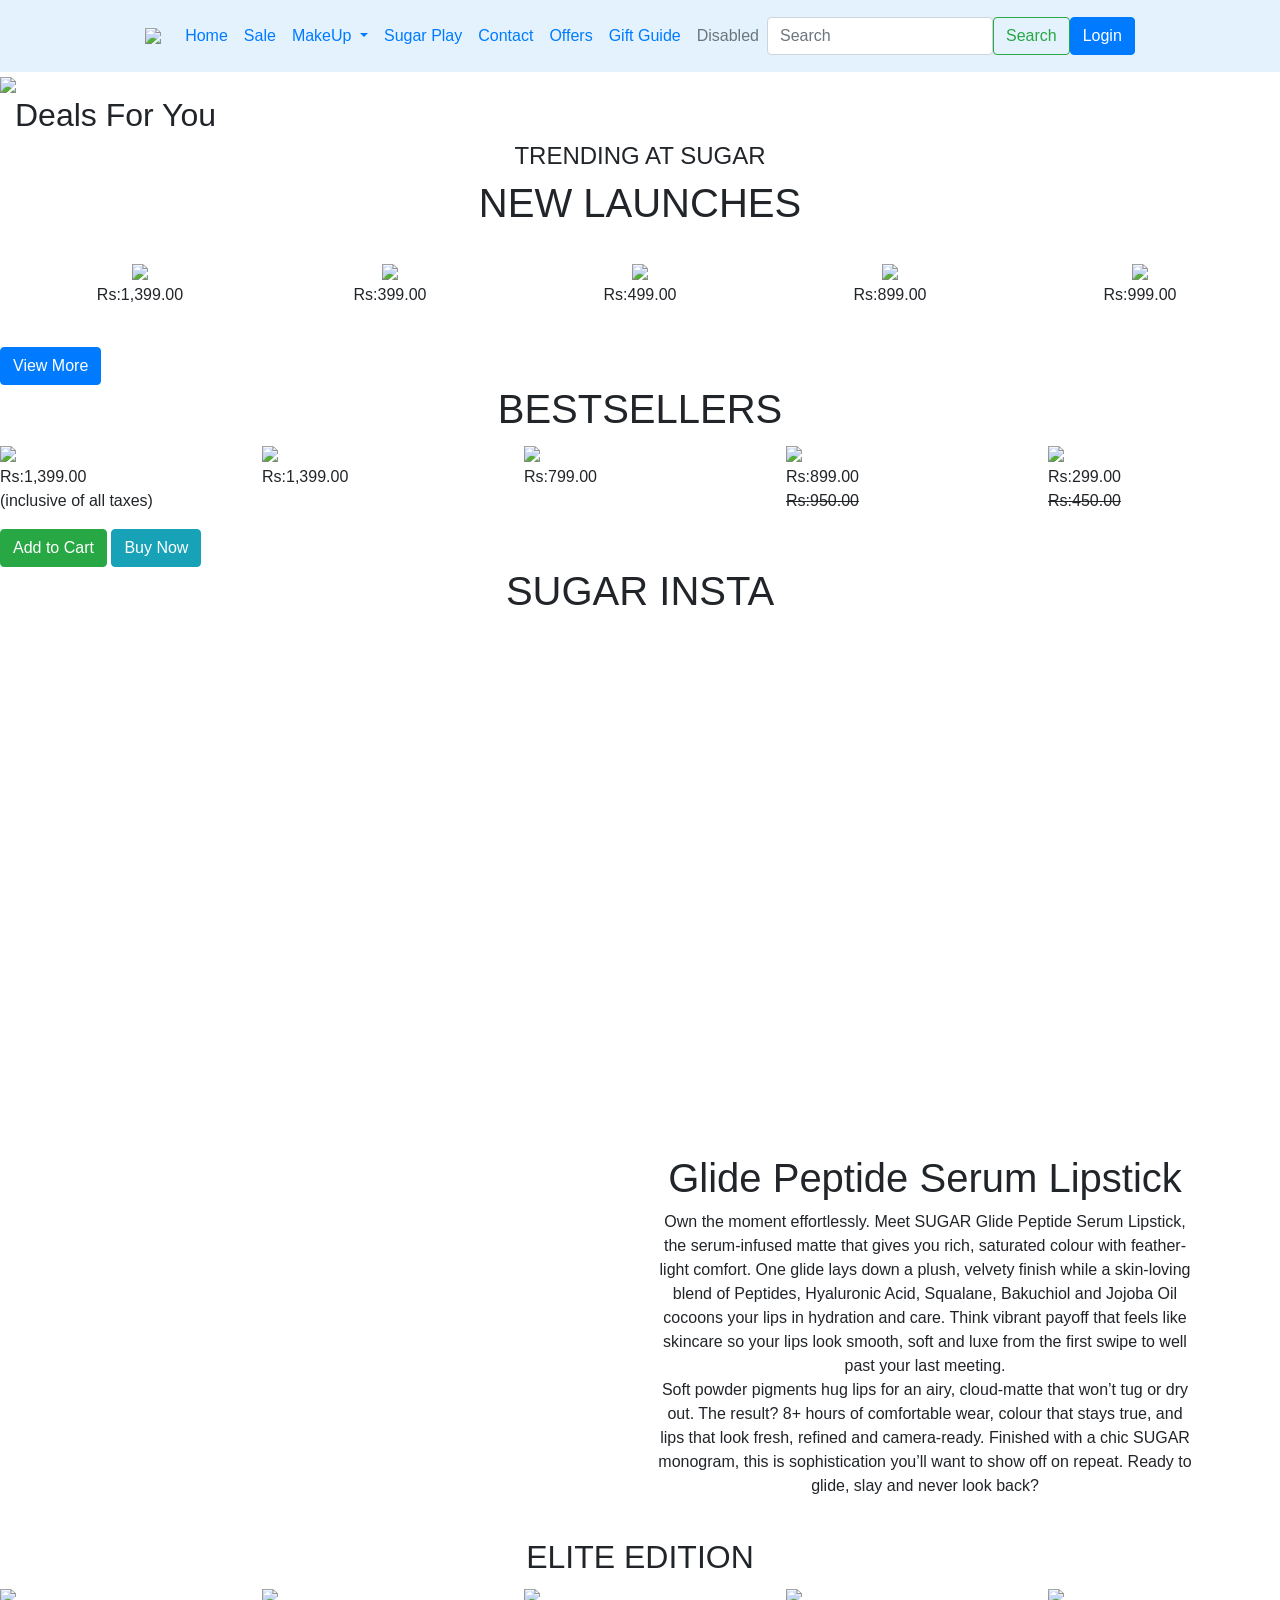
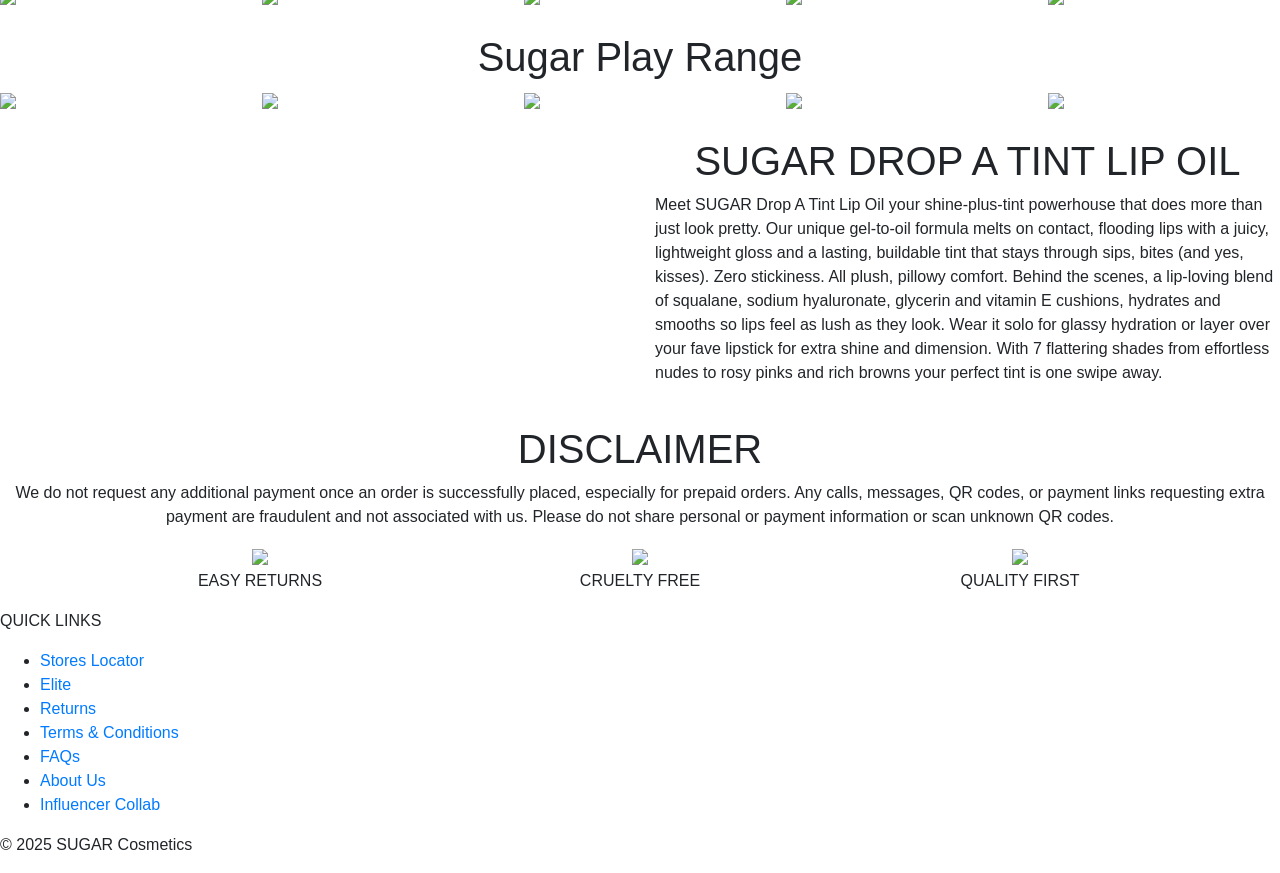
==== index.html @ 4ec4e61a "Create index.html" ====
<!DOCTYPE html>
<html lang = "en">
    <head>
        <meta charset="UTF-8">
        <meta name="viewport" content="width=device-width,intial-scale = 1.0">
        <title>Sugar Cosmatic</title>
        <link rel="stylesheet" href="style.css"/>
        <!------Boostrap links-->
        <link rel="stylesheet" href="https://stackpath.bootstrapcdn.com/bootstrap/4.5.2/css/bootstrap.min.css" integrity="sha384-JcKb8q3iqJ61gNV9KGb8thSsNjpSL0n8PARn9HuZOnIxN0hoP+VmmDGMN5t9UJ0Z"crossorigin="anonymous">
        <script src="https://code.jquery.com/jquery-3.5.1.slim.min.js" integrity="sha384-DfXdz2htPH0lsSSs5nCTpuj/zy4C+OGpamoFVy38MVBnE+IbbVYUew+OrCXaRkfj" crossorigin="anonymous"></script>
        <script src="https://cdn.jsdelivr.net/npm/popper.js@1.16.1/dist/umd/popper.min.js"integrity="sha384-9/reFTGAW83EW2RDu2S0VKaIzap3H66lZH81PoYlFhbGU+6BZp6G7niu735Sk7lN" crossorigin="anonymous"></script>
        <script src="https://stackpath.bootstrapcdn.com/bootstrap/4.5.2/js/bootstrap.min.js" integrity="sha384-B4gt1jrGC7Jh4AgTPSdUtOBvfO8shuf57BaghqFfPlYxofvL8/KUEfYiJOMMV+rV" crossorigin="anonymous"></script>

    </head>

    <body>
      
 <!-----nav---->
 <div id="sectionHome">
    <nav class="navbar  d-flex justify-content-center" style="background-color: #e3f2fd;" data-bs-theme="light">
    <nav class="navbar navbar-expand-lg bg-body-tertiary">
      <div class="container-fluid">
        <a class="navbar-brand" href="#">
        <img class="logo d-flex align-items-start" src ="https://res.cloudinary.com/diaut5dvo/image/upload/v1765813548/attachment_154727337_dw2uxg.png" /></a>
        <button class="navbar-toggler" type="button" data-bs-toggle="collapse" data-bs-target="#navbarScroll" aria-controls="navbarScroll" aria-expanded="false" aria-label="Toggle navigation">
        <span class="navbar-toggler-icon"></span>
        </button>
      <div class="collapse navbar-collapse"  id="navbarScroll" >
        <ul class="navbar-nav me-auto my-2 my-lg-0 navbar-nav-scroll text-center" style="--bs-scroll-height: 100px;">
            <li class="nav-item">
              <a class="nav-link active" aria-current="page" href="#">Home</a>
            </li>
            <li class="nav-item">
              <a class="nav-link" href="#">Sale</a>
            </li>
            <li class="nav-item dropdown">
              <a class="nav-link dropdown-toggle" href="#" role="button" data-bs-toggle="dropdown" aria-expanded="false">
                MakeUp
              </a></li>
        <ul class="dropdown-menu">
            <li><a class="dropdown-item" href="#">Lips</a></li>
            <li><a class="dropdown-item" href="#">Eyes</a></li>
            <li><a class="dropdown-item" href="#">Skin</a></li>
            <li><a class="dropdown-item" href="#">Nails</a></li>
        </ul>
        
            <li class="nav-item">
              <a class="nav-link" href="#">Sugar Play</a>
            </li>
            <li class="nav-item">
              <a class="nav-link" href="#">Contact</a>
            </li>
            <li class="nav-item">
             <a class="nav-link" href="#">Offers</a>
            </li>
            <li class="nav-item">
              <a class="nav-link" href="#">Gift Guide</a>
            </li>
            <li class="nav-item">
              <a class="nav-link disabled" aria-disabled="true">Disabled</a>
            </li>
        
        </ul>
      <form class="d-flex" role="search">
        <input class="form-control me-2" type="search" placeholder="Search" aria-label="Search"/>
        <button class="btn btn-outline-success" type="submit">Search</button>
      </form>
        <a class="btn btn-primary" href="http://127.0.0.1:5500/TASK-9/login.html">Login</a>
      </div>
      </div>
  </nav>
           
  </nav>
</div>
<!-----firstimg------>
<container>
  <div>
    <img class="product " src="https://res.cloudinary.com/diaut5dvo/image/upload/v1765816450/travel-1_had8t6.webp"/>
  </div>
</container>
<!----deals for u-->
<div class="col">
    <h2 class="heading-1">Deals For You</h2>
 <div id="carouselExampleSlidesOnly" class="carousel slide" data-bs-ride="carousel">
  <div class="carousel-inner">
    <div class="carousel-item active">
      <img src="https://res.cloudinary.com/diaut5dvo/image/upload/v1765871209/img-4_bgykub.webp" class="d-block w-100" alt=""autoplay>
    </div>
    <div class="carousel-item">
      <img src="https://res.cloudinary.com/diaut5dvo/image/upload/v1765875792/Tan_ban_tzkg45.webp" class="d-block w-100" alt=""autoplay>
    </div>
    <div class="carousel-item">
      <img src="https://res.cloudinary.com/diaut5dvo/image/upload/v1765881849/Boss_dslkyh.webp" class="d-block w-100" alt=""autoplay>
    </div>
  </div>
 </div>
</div>


<!-----new launches---->
<section>
<div class="col">
   <h4 class="heading text-center">TRENDING AT SUGAR</h4>
   <h1 class="heading text-center">NEW LAUNCHES</h1><br>
<div class="product-container text-center col col-12 sm-12 md-6 lg-3">
  <div class="row">
    <!--1----->
    <div class="col">
      <div class="product-card">
        <img class="product-imgs" src="https://res.cloudinary.com/diaut5dvo/image/upload/v1765871042/img-2_h3jxow.webp">
      </div>
        <p>Rs:1,399.00</p>
      <div class="color-option">
          <div class="color-circle" style="background-color: #e90a02"></div>
          <div class="color-circle" style="background-color: #ef76d5"></div>
          <div class="color-circle" style="background-color: #f7666d"></div>
          <div class="color-circle" style="background-color:#0be60f"></div>
          <div class="color-circle" style="background-color: #3131e0"></div>
          <div class="color-circle" style="background-color: #b0040c"></div>
          <div class="color-circle" style="background-color: #f507f1"></div>
          <div class="color-circle" style="background-color: #f52707"></div>
          <div class="color-circle" style="background-color: #ffd04f"></div>
            
      </div>
      <div class="rating">
            <span class="stars">
              <i class="fas fa-star"></i>
              <i class="fas fa-star"></i>
              <i class="fas fa-star"></i>
              <i class="fas fa-star"></i>
              <i class="fas fa-star-half-alt"></i>
            </span>
       </div>
    </div>
      <!---2--->
    <div class="col">    
      <div class="product-card">
        <img class="product-imgs" src="https://res.cloudinary.com/diaut5dvo/image/upload/v1765983698/SUGAR_acwbec.webp">
      </div>
       <p>Rs:399.00</p>
      <div class="color-option">
        <div class="color-circle" style="background-color: #ce0c43"></div>
        <div class="color-circle" style="background-color: #d33939"></div>
        <div class="color-circle" style="background-color: #f68686"></div>  
        <div class="color-circle" style="background-color: #9528C7"></div>
          <div class="color-circle" style="background-color: #F3C3C6"></div>  
          <div class="color-circle" style="background-color: #C72830"></div>
          <div class="color-circle" style="background-color: #C728AA"></div>
          <div class="color-circle" style="background-color: #581C1A"></div>
          <div class="color-circle" style="background-color: #C72830"></div>
      </div> 
            
      <div class="rating">
            <span class="stars">
              <i class="fas fa-star"></i>
              <i class="fas fa-star"></i>
              <i class="fas fa-star"></i>
              <i class="fas fa-star"></i>
              <i class="fas fa-star-half-alt"></i>
            </span>
          
          </div>
      </div>
  
     <!---3-->
    <div class="col">
      <div class="product-card">
        <img class="product-imgs" src="https://res.cloudinary.com/diaut5dvo/image/upload/v1765983743/Glide_vupagg.webp">
      </div>
        <p>Rs:499.00</p>
      <div class="color-option">
        <div class="color-circle" style="background-color: #DC5057"></div>
        <div class="color-circle" style="background-color: #fd061f"></div>
        <div class="color-circle" style="background-color: #820000"></div>
        <div class="color-circle" style="background-color: #ef76d5"></div>
          <div class="color-circle" style="background-color: #D4CD00"></div>
          <div class="color-circle" style="background-color: #D4CD08"></div>
          <div class="color-circle" style="background-color: #C7060B"></div>
          <div class="color-circle" style="background-color: #121010"></div>
          <div class="color-circle" style="background-color: #7028C7"></div>
      </div> 
            
           
      <div class="rating">
            <span class="stars">
              <i class="fas fa-star"></i>
              <i class="fas fa-star"></i>
              <i class="fas fa-star"></i>
              <i class="fas fa-star"></i>
              <i class="fas fa-star-half-alt"></i>
            </span>
            
      </div>
      
    </div>
      <!---4--->
    <div class="col">
      <div class="product-card">
        <img class="product-imgs" src="https://res.cloudinary.com/diaut5dvo/image/upload/v1765983789/Glide-2_ax3qiy.webp">
      </div>
         <p>Rs:899.00</p>
      <div class="color-option">
        <div class="color-circle" style="background-color: #eac69d"></div>
        <div class="color-circle" style="background-color: #f2a474"></div>
        <div class="color-circle" style="background-color: #fbd0b5"></div>
        <div class="color-circle" style="background-color: #F7BAB0"></div>
          <div class="color-circle" style="background-color: #F5D8D3"></div>
        
          
            
      </div>
      <div class="rating">
            <span class="stars">
              <i class="fas fa-star"></i>
              <i class="fas fa-star"></i>
              <i class="fas fa-star"></i>
              <i class="fas fa-star"></i>
              <i class="fas fa-star-half-alt"></i>
            </span>
            
      </div>
    </div>
        
      <!----5----->
    <div class="col">
      <div class="product-card">
        <img class="product-imgs" src="https://res.cloudinary.com/diaut5dvo/image/upload/v1774612984/SUGAR-POP-Body-Wash-2_wylshu.webp">
      </div>
        <p>Rs:999.00</p>
      <div class="color-option">
         <div class="color-circle" style="background-color: #f78606"></div>
          <div class="color-circle" style="background-color: #04e5f9"></div>
          <div class="color-circle" style="background-color: #dbf402"></div> 
          <div class="color-circle" style="background-color: #12C702"></div>
          <div class="color-circle" style="background-color: #f7666d"></div>  
          <div class="color-circle" style="background-color: #DE0C00"></div>
          <div class="color-circle" style="background-color: #0700DE"></div>   
          <div class="color-circle" style="background-color: #0700DE"></div>
          <div class="color-circle" style="background-color: #D4CD00"></div>    
      </div>
      <div class="rating">
            <span class="stars">
              <i class="fas fa-star"></i>
              <i class="fas fa-star"></i>
              <i class="fas fa-star"></i>
              <i class="fas fa-star"></i>
              <i class="fas fa-star-half-alt"></i>
            </span>
            
      </div>
    </div>
 </div>
</div><br>

</section>
<button class="btn btn-primary">View More</button>

<!----bestsellers------>
<section>
<h1 class="heading text-center">BESTSELLERS</h1>
<div>
  <div class="row">
    <div class="col">
        <img class="product-img" src="https://res.cloudinary.com/diaut5dvo/image/upload/v1765981958/face-2_tugbgq.webp">
        <p>Rs:1,399.00<br>
        (inclusive of all taxes) 
        </p>
    </div>

    <div class="col">
        <img class="product-img" src="https://res.cloudinary.com/diaut5dvo/image/upload/v1765876317/nail_abfw0c.webp">
        <p>Rs:1,399.00</p>
    </div>
    <div class="col">
        <img class="product-img" src="https://res.cloudinary.com/diaut5dvo/image/upload/v1765983072/Contour_tdyqzj.webp">
        <p>Rs:799.00</p>
    </div>
    <div class="col">
        <img class="product-img" src="https://res.cloudinary.com/diaut5dvo/image/upload/v1765983095/Matte_xtffrx.webp">
        <p>Rs:899.00 <br>
            <del>Rs:950.00</del></p>
    </div>
    <div class="col">
        <img class="product-img" src="https://res.cloudinary.com/diaut5dvo/image/upload/v1765986670/Lim_xj5vtu.webp">
        <p>Rs:299.00 <br>
            <del>Rs:450.00</del></p>
    </div><br>
  </div>
  <button class="btn btn-success">Add to Cart</button>
  <button class ="btn btn-info">Buy Now</button>
</section>

  <!---sugar insta----->
<section>
  <h1 class="heading text-center">SUGAR INSTA</h1><br>
  <div>
  <div class="row">
    <div class="col">
      <video class="insta" src="https://res.cloudinary.com/diaut5dvo/video/upload/v1765898892/7_rf0rv7.mp4" width="100%" height="500" autoplay loop muted></video>
    </div>
    <div class="col">
      <video class="insta" src="https://res.cloudinary.com/diaut5dvo/video/upload/v1765898933/8_gnigcv.mp4" width="100%" height="500" autoplay loop muted></video>
    </div>
    <div class="col">
      <video class="insta" src="https://res.cloudinary.com/diaut5dvo/video/upload/v1765898916/6_xyoi52.mp4" width="100%" height="500" autoplay loop muted></video>
    </div>
    <div class="col">
      <video class="insta" src="https://res.cloudinary.com/diaut5dvo/video/upload/v1765898903/4_cm6q9n.mp4" width="100%" height="500" autoplay loop muted></video>
    </div>
    <div class="col">
      <video class="insta" src="https://res.cloudinary.com/diaut5dvo/video/upload/v1765898943/5_ytbm1a.mp4" width="100%" height="500" autoplay loop muted></video>
    </div>
  </div>
</div>
</section>


<!----video--->
<section class="video">
  <div class="container text-center">
    <div class="row">
      <div class="col">
        <video src="https://res.cloudinary.com/diaut5dvo/video/upload/v1766066448/video-1_ps2vqb.mp4" width="auto" height="auto"autoplay loop muted></video>
      </div>
    <div class="col">
        <h1 class="headingtext-center">Glide Peptide Serum Lipstick</h1>
        <p class="video-content">Own the moment effortlessly. Meet SUGAR Glide Peptide Serum Lipstick, the serum-infused matte that gives you rich, saturated colour with feather-light comfort. One glide lays down a plush, velvety finish while a skin-loving blend of Peptides, Hyaluronic Acid, Squalane, Bakuchiol and Jojoba Oil cocoons your lips in hydration and care. Think vibrant payoff that feels like skincare so your lips look smooth, soft and luxe from the first swipe to well past your last meeting.<br>

        Soft powder pigments hug lips for an airy, cloud-matte that won’t tug or dry out. The result? 8+ hours of comfortable wear, colour that stays true, and lips that look fresh, refined and camera-ready. Finished with a chic SUGAR monogram, this is sophistication you’ll want to show off on repeat. Ready to glide, slay and never look back?</p>
    </div>
  </div>
</section><br>


<!-----elite edition--->
<section>
<h2 class="heading text-center">ELITE EDITION</h2>
<div>
  <div class="row">
    <div class="col">
      <img class="product-img" src="https://res.cloudinary.com/diaut5dvo/image/upload/v1766068256/Vineetas_akiz0p.webp">
    </div>
    <div class="col">
      <img class="product-img" src="https://res.cloudinary.com/diaut5dvo/image/upload/v1766068383/Bridal-2_unobnj.webp">
    </div>
    <div class="col">
      <img class="product-img" src="https://res.cloudinary.com/diaut5dvo/image/upload/v1766068399/Shehnaazs_ekgm1y.webp">
    </div>
    <div class="col">
      <img class="product-img" src="https://res.cloudinary.com/diaut5dvo/image/upload/v1765881849/Boss_dslkyh.webp">
    </div>
    <div class="col">
      <img class="product-img" src="https://res.cloudinary.com/diaut5dvo/image/upload/v1766068420/Wedding-1_eulibm.webp">
    </div>
    </div>
  </div>
</section><br>


<!----sugar play range---->
<section>
<h1 class="heading text-center">Sugar Play Range</h1>
<div>
  <div class="row">
    <div class="col">
        <img class="product-img" src="https://res.cloudinary.com/diaut5dvo/image/upload/v1765981958/face-2_tugbgq.webp">
    </div>

    <div class="col">
        <img class="product-img" src="https://res.cloudinary.com/diaut5dvo/image/upload/v1765876317/nail_abfw0c.webp">
    </div>
    <div class="col">
        <img class="product-img" src="https://res.cloudinary.com/diaut5dvo/image/upload/v1765983072/Contour_tdyqzj.webp">
    </div>
    <div class="col">
        <img class="product-img" src="https://res.cloudinary.com/diaut5dvo/image/upload/v1765983095/Matte_xtffrx.webp">
    </div>
    <div class="col">
        <img class="product-img" src="https://res.cloudinary.com/diaut5dvo/image/upload/v1765986670/Lim_xj5vtu.webp">
    </div>
  </div>
</section><br>


  <!-----video-->
<section class="video1">
  <div>
  <div class="row">
    <div class="col">
      <video src="https://res.cloudinary.com/diaut5dvo/video/upload/v1766254612/acc_kscjtj.mp4" width="auto" height="auto"autoplay loop muted></video>
    </div>
    <div class="col">
        <h1 class="heading text-center">SUGAR DROP A TINT LIP OIL</h1>
        <p class="video-content">Meet SUGAR Drop A Tint Lip Oil your shine-plus-tint powerhouse that does more than just look pretty.
          Our unique gel-to-oil formula melts on contact, flooding lips with a juicy, lightweight gloss and a lasting, buildable tint that stays through sips, bites (and yes, kisses). 
          Zero stickiness. All plush, pillowy comfort.
          Behind the scenes, a lip-loving blend of squalane, sodium hyaluronate, glycerin and vitamin E cushions, hydrates and smooths so lips feel as lush as they look. 
          Wear it solo for glassy hydration or layer over your fave lipstick for extra shine and dimension. 
          With 7 flattering shades from effortless nudes to rosy pinks and rich browns your perfect tint is one swipe away.</p>
    </div>
  </div>
  </div>
</section><br>

<!--disclamier---->
<div class="col text-center">
  <h1>DISCLAIMER</h1>
  <p>We do not request any additional payment once an order is successfully placed, especially for prepaid orders.
   Any calls, messages, QR codes, or payment links requesting extra payment are fraudulent and not associated with us. 
     Please do not share personal or payment information or scan unknown QR codes.</p>

</div>
<!----blog-->
<div class="container text-center">
  <div class="row">
    <div class="col">
        <img class="blog" src="https://res.cloudinary.com/diaut5dvo/image/upload/v1766224228/Easy-Retur_cxdrbt.webp">
        <p>EASY RETURNS</p>
    </div><br>
    <div class="col">
        <img class="blog" src="https://res.cloudinary.com/diaut5dvo/image/upload/v1766224249/QualityFirst_cutnxu.avif">
        <P>CRUELTY FREE</P>
    </div><br>
    <div class="col">
        <img class="blog" src="https://res.cloudinary.com/diaut5dvo/image/upload/v1766224249/QualityFirst_cutnxu.avif">
        <P>QUALITY FIRST</P>
      </div>
    
  </div>
</div>

<!---footer-->
   <section class="footer">
        <footer>
            <div class="footer-color">
           
                <div class="footer-content">
                    <p class="footer-textt">QUICK LINKS</p>
                    <ul>
                        <li><a href="">Stores Locator</a></li>
                        <li><a href="">Elite</a></li>
                        <li><a href="">Returns</a></li>
                        <li><a href="">Terms & Conditions</a></li>
                        <li><a href="">FAQs</a></li>
                        <li><a href="">About Us</a></li>
                        <li><a href="">Influencer Collab</a></li>
                    </ul>
                <div class="footer-social">
                    <a href="#"><i class="fa-brands fa-facebook-f"></i></a>
                    <a href="#"><i class="fa-brands fa-instagram"></i></a>
                    <a href="#"><i class="fa-brands fa-twitter"></i></a>
                    <a href="#"><i class="fa-brands fa-pinterest"></i></a>
                    <a href="#"><i class="fa-brands fa-youtube"></i></a>
                 </div>
              <div class="footer-text">
                <p>© 2025 SUGAR Cosmetics</p>
              </div>
            </div>
            </div>
    
        </footer>
    </section>
        

   
        


       <script type="text/javascript" src="https://d2clawv67efefq.cloudfront.net/ccbp-static-website/js/ccbp-ui-kit.js"></script>
    </body>

</html>
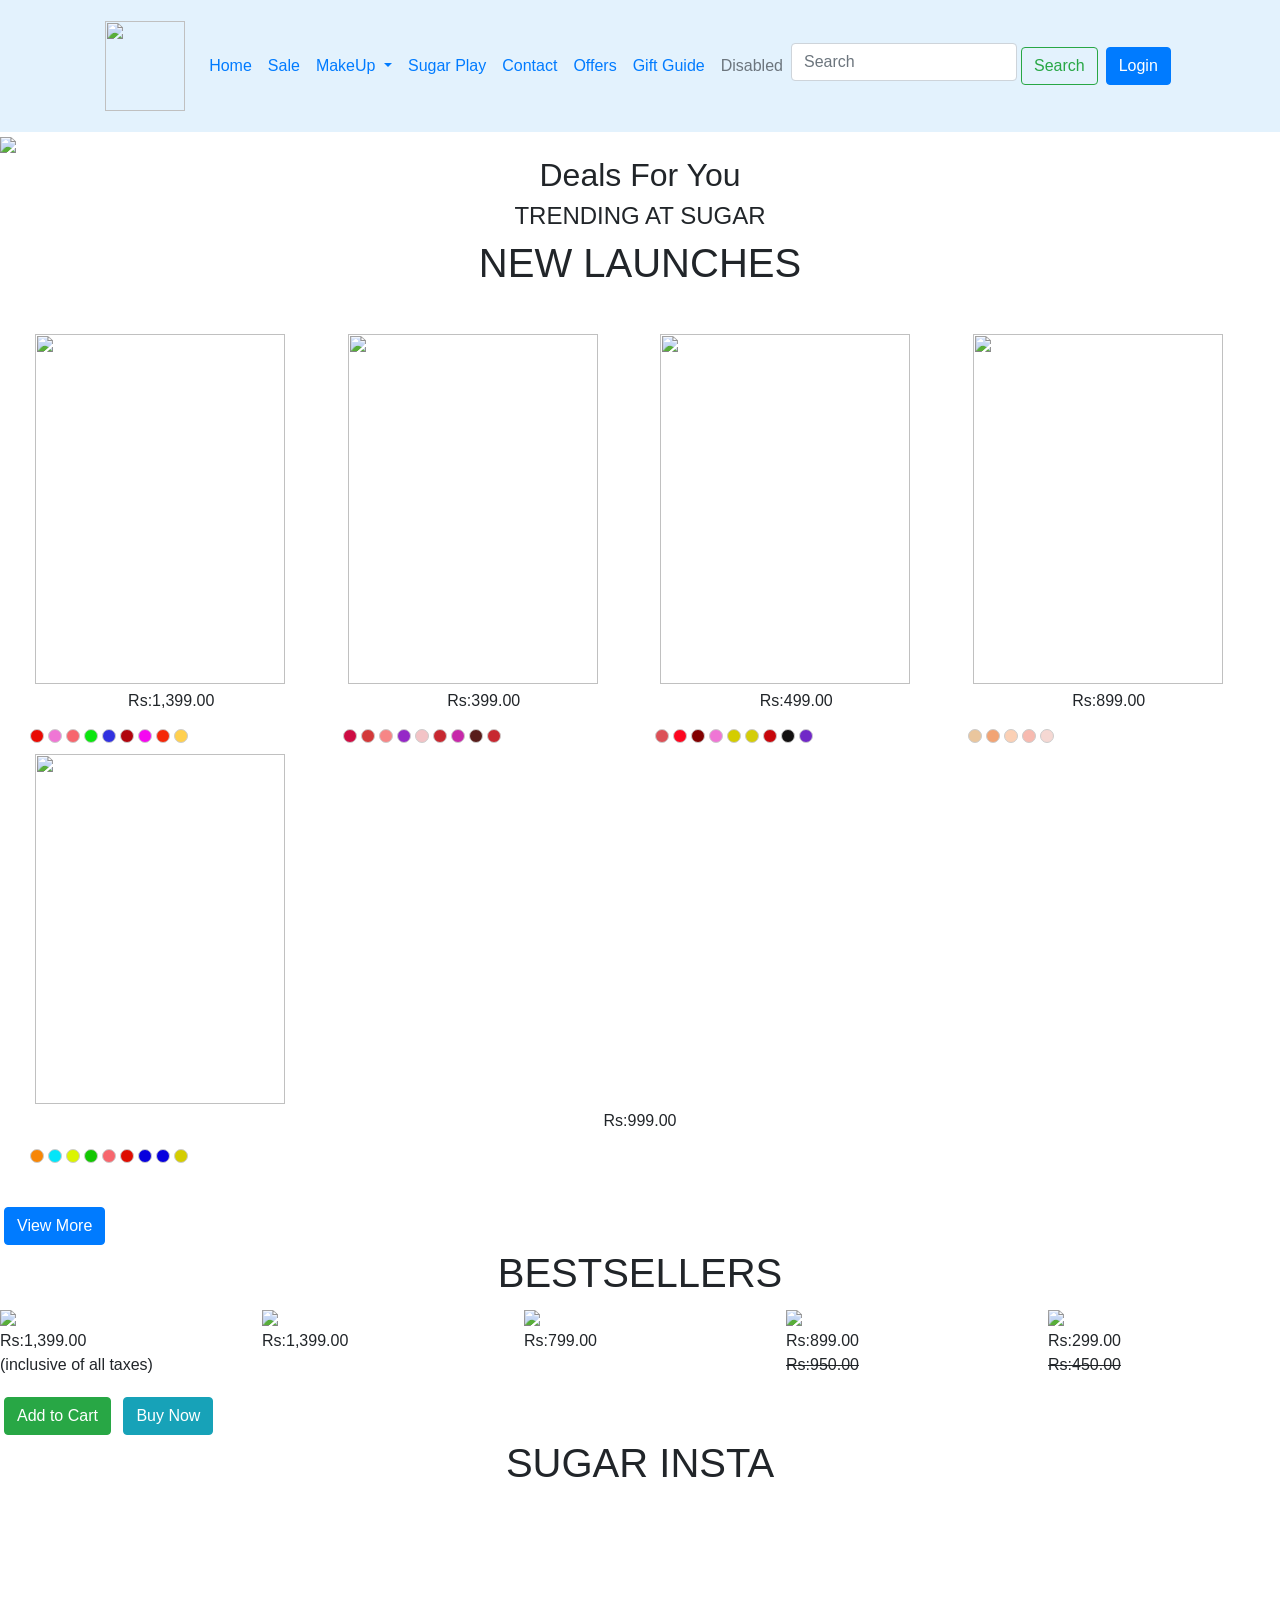
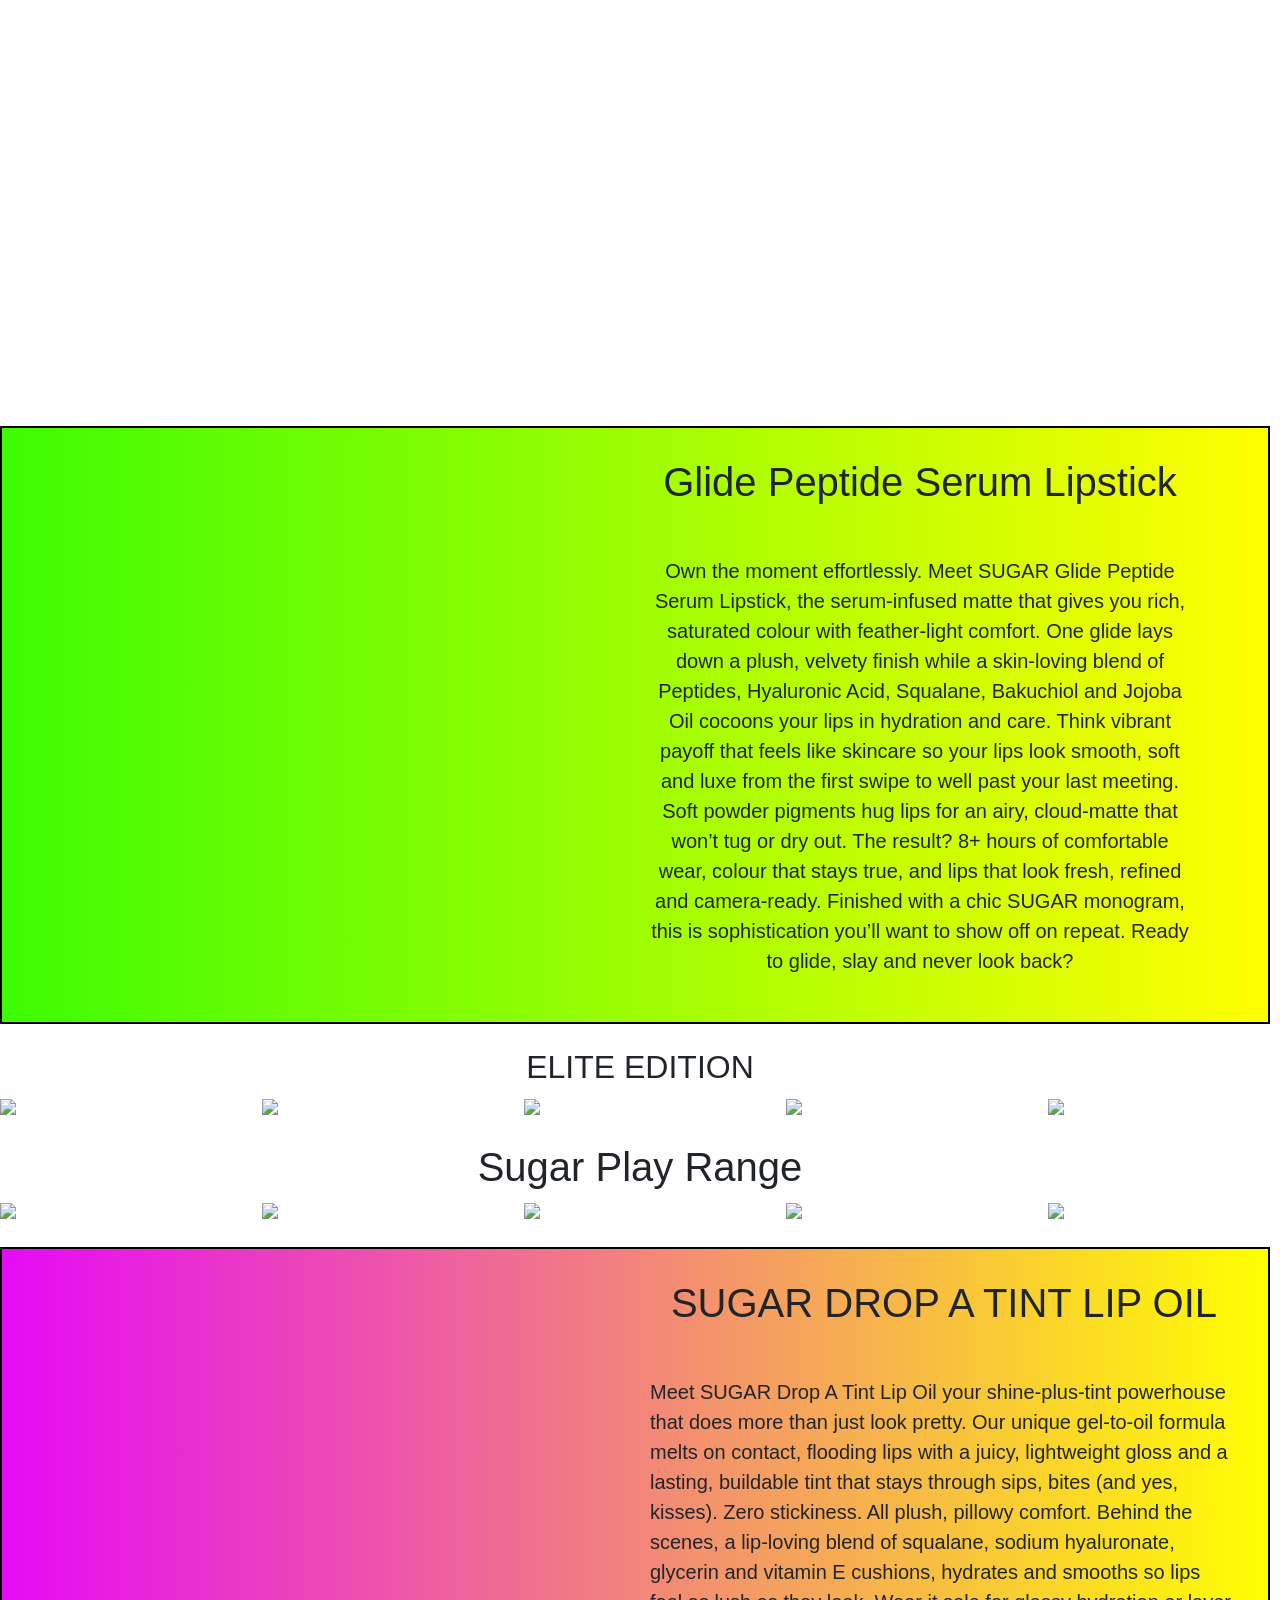
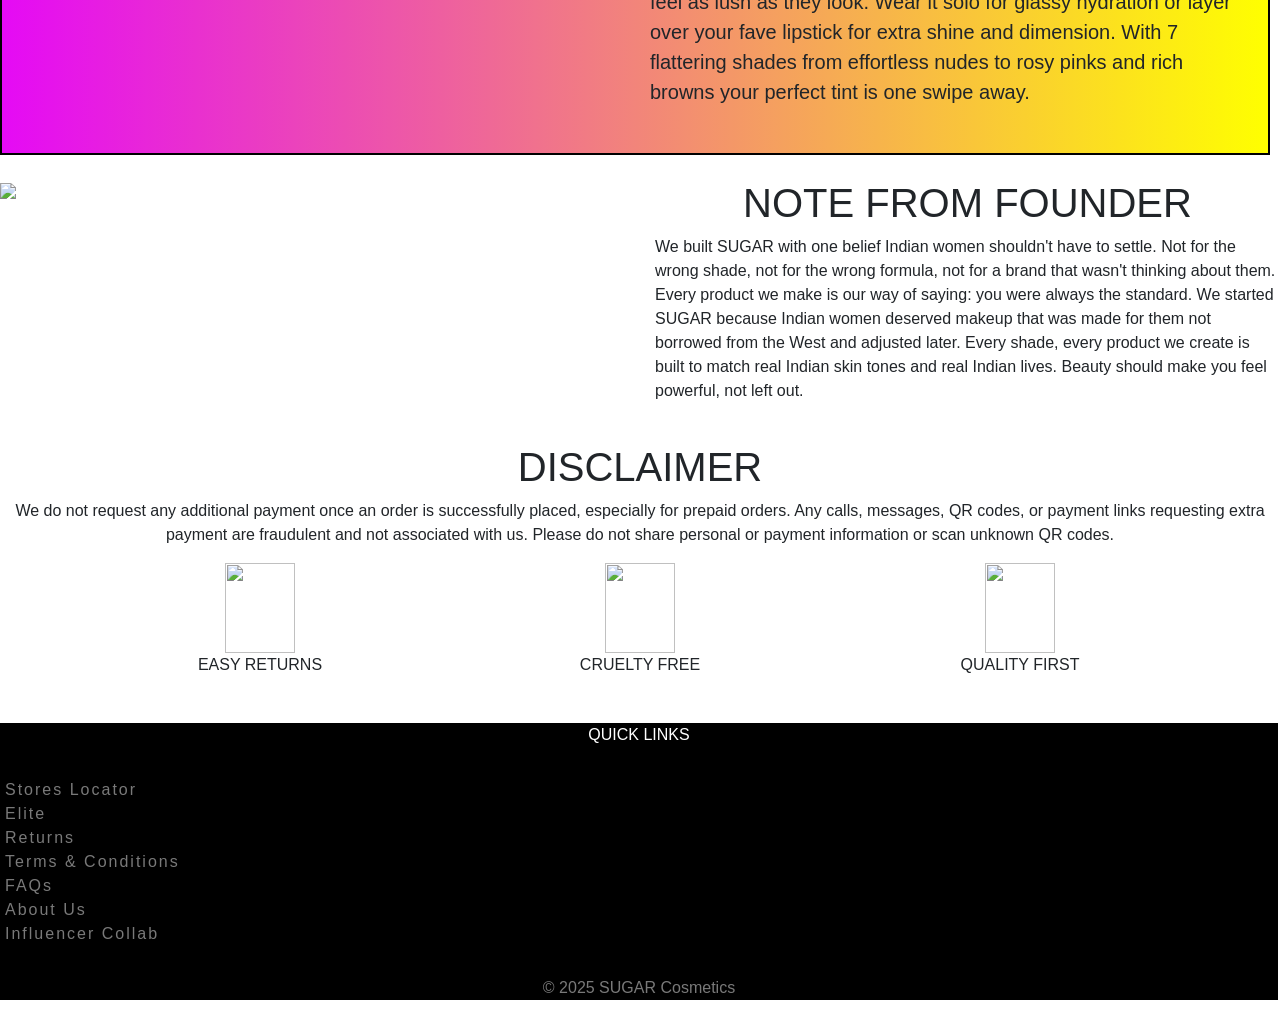
==== commit cacd63fa: "Update index.html" ====
--- a/index.html
+++ b/index.html
@@ -3,7 +3,6 @@
     <head>
         <meta charset="UTF-8">
         <meta name="viewport" content="width=device-width,intial-scale = 1.0">
-        <title>Sugar Cosmatic</title>
         <link rel="stylesheet" href="style.css"/>
         <!------Boostrap links-->
         <link rel="stylesheet" href="https://stackpath.bootstrapcdn.com/bootstrap/4.5.2/css/bootstrap.min.css" integrity="sha384-JcKb8q3iqJ61gNV9KGb8thSsNjpSL0n8PARn9HuZOnIxN0hoP+VmmDGMN5t9UJ0Z"crossorigin="anonymous">
@@ -21,7 +20,7 @@
     <nav class="navbar navbar-expand-lg bg-body-tertiary">
       <div class="container-fluid">
         <a class="navbar-brand" href="#">
-        <img class="logo d-flex align-items-start" src ="https://res.cloudinary.com/diaut5dvo/image/upload/v1765813548/attachment_154727337_dw2uxg.png" /></a>
+        <img class="logo d-flex align-items-start" src ="https://res.cloudinary.com/dxuw6x1t4/image/upload/v1790268864/logo_4_rwbr5p.png" /></a>
         <button class="navbar-toggler" type="button" data-bs-toggle="collapse" data-bs-target="#navbarScroll" aria-controls="navbarScroll" aria-expanded="false" aria-label="Toggle navigation">
         <span class="navbar-toggler-icon"></span>
         </button>
@@ -75,7 +74,7 @@
 <!-----firstimg------>
 <container>
   <div>
-    <img class="product " src="https://res.cloudinary.com/diaut5dvo/image/upload/v1765816450/travel-1_had8t6.webp"/>
+    <img class="product " src="https://res.cloudinary.com/dxuw6x1t4/image/upload/v1790268041/1_i7cm8t.webp"/>
   </div>
 </container>
 <!----deals for u-->
@@ -84,13 +83,13 @@
  <div id="carouselExampleSlidesOnly" class="carousel slide" data-bs-ride="carousel">
   <div class="carousel-inner">
     <div class="carousel-item active">
-      <img src="https://res.cloudinary.com/diaut5dvo/image/upload/v1765871209/img-4_bgykub.webp" class="d-block w-100" alt=""autoplay>
+      <img src="https://res.cloudinary.com/dxuw6x1t4/image/upload/v1790269172/banner_1_igipkj.webp" class="d-block w-100" alt=""autoplay>
     </div>
     <div class="carousel-item">
-      <img src="https://res.cloudinary.com/diaut5dvo/image/upload/v1765875792/Tan_ban_tzkg45.webp" class="d-block w-100" alt=""autoplay>
+      <img src="https://res.cloudinary.com/dxuw6x1t4/image/upload/v1790269161/banner_3_ilhkdk.webp" class="d-block w-100" alt=""autoplay>
     </div>
     <div class="carousel-item">
-      <img src="https://res.cloudinary.com/diaut5dvo/image/upload/v1765881849/Boss_dslkyh.webp" class="d-block w-100" alt=""autoplay>
+      <img src="https://res.cloudinary.com/dxuw6x1t4/image/upload/v1790269181/banner_2_h0xbxc.jpg" class="d-block w-100" alt=""autoplay>
     </div>
   </div>
  </div>
@@ -107,7 +106,7 @@
     <!--1----->
     <div class="col">
       <div class="product-card">
-        <img class="product-imgs" src="https://res.cloudinary.com/diaut5dvo/image/upload/v1765871042/img-2_h3jxow.webp">
+        <img class="product-imgs" src="https://res.cloudinary.com/dxuw6x1t4/image/upload/v1790268060/2_qhlmf0.jpg">
       </div>
         <p>Rs:1,399.00</p>
       <div class="color-option">
@@ -135,7 +134,7 @@
       <!---2--->
     <div class="col">    
       <div class="product-card">
-        <img class="product-imgs" src="https://res.cloudinary.com/diaut5dvo/image/upload/v1765983698/SUGAR_acwbec.webp">
+        <img class="product-imgs" src="https://res.cloudinary.com/dxuw6x1t4/image/upload/v1790267999/Tipsy-Lips-Moisturizing-Balm-12_a9r2qt.webp">
       </div>
        <p>Rs:399.00</p>
       <div class="color-option">
@@ -165,7 +164,7 @@
      <!---3-->
     <div class="col">
       <div class="product-card">
-        <img class="product-imgs" src="https://res.cloudinary.com/diaut5dvo/image/upload/v1765983743/Glide_vupagg.webp">
+        <img class="product-imgs" src="https://res.cloudinary.com/dxuw6x1t4/image/upload/v1790268024/oar2_ysjupf.jpg">
       </div>
         <p>Rs:499.00</p>
       <div class="color-option">
@@ -196,7 +195,7 @@
       <!---4--->
     <div class="col">
       <div class="product-card">
-        <img class="product-imgs" src="https://res.cloudinary.com/diaut5dvo/image/upload/v1765983789/Glide-2_ax3qiy.webp">
+        <img class="product-imgs" src="https://res.cloudinary.com/dxuw6x1t4/image/upload/v1790268014/tan_ipvsew.webp">
       </div>
          <p>Rs:899.00</p>
       <div class="color-option">
@@ -224,7 +223,7 @@
       <!----5----->
     <div class="col">
       <div class="product-card">
-        <img class="product-imgs" src="https://res.cloudinary.com/diaut5dvo/image/upload/v1774612984/SUGAR-POP-Body-Wash-2_wylshu.webp">
+        <img class="product-imgs" src="https://res.cloudinary.com/dxuw6x1t4/image/upload/v1790268312/3_ugjptn.webp">
       </div>
         <p>Rs:999.00</p>
       <div class="color-option">
@@ -261,27 +260,27 @@
 <div>
   <div class="row">
     <div class="col">
-        <img class="product-img" src="https://res.cloudinary.com/diaut5dvo/image/upload/v1765981958/face-2_tugbgq.webp">
+        <img class="product-img" src="https://res.cloudinary.com/dxuw6x1t4/image/upload/v1790269700/bestseller_1_k6th9n.webp">
         <p>Rs:1,399.00<br>
         (inclusive of all taxes) 
         </p>
     </div>
 
     <div class="col">
-        <img class="product-img" src="https://res.cloudinary.com/diaut5dvo/image/upload/v1765876317/nail_abfw0c.webp">
+        <img class="product-img" src="https://res.cloudinary.com/dxuw6x1t4/image/upload/v1790269666/bestseller_3_mrfimg.webp">
         <p>Rs:1,399.00</p>
     </div>
     <div class="col">
-        <img class="product-img" src="https://res.cloudinary.com/diaut5dvo/image/upload/v1765983072/Contour_tdyqzj.webp">
+        <img class="product-img" src="https://res.cloudinary.com/dxuw6x1t4/image/upload/v1790269658/bestseller_4_z44ddr.webp">
         <p>Rs:799.00</p>
     </div>
     <div class="col">
-        <img class="product-img" src="https://res.cloudinary.com/diaut5dvo/image/upload/v1765983095/Matte_xtffrx.webp">
+        <img class="product-img" src="https://res.cloudinary.com/dxuw6x1t4/image/upload/v1790269694/bestseller_5_up3nyw.webp">
         <p>Rs:899.00 <br>
             <del>Rs:950.00</del></p>
     </div>
     <div class="col">
-        <img class="product-img" src="https://res.cloudinary.com/diaut5dvo/image/upload/v1765986670/Lim_xj5vtu.webp">
+        <img class="product-img" src="https://res.cloudinary.com/dxuw6x1t4/image/upload/v1790269685/bestseller_2_zaebn7.jpg">
         <p>Rs:299.00 <br>
             <del>Rs:450.00</del></p>
     </div><br>
@@ -296,19 +295,19 @@
   <div>
   <div class="row">
     <div class="col">
-      <video class="insta" src="https://res.cloudinary.com/diaut5dvo/video/upload/v1765898892/7_rf0rv7.mp4" width="100%" height="500" autoplay loop muted></video>
-    </div>
-    <div class="col">
-      <video class="insta" src="https://res.cloudinary.com/diaut5dvo/video/upload/v1765898933/8_gnigcv.mp4" width="100%" height="500" autoplay loop muted></video>
-    </div>
-    <div class="col">
-      <video class="insta" src="https://res.cloudinary.com/diaut5dvo/video/upload/v1765898916/6_xyoi52.mp4" width="100%" height="500" autoplay loop muted></video>
-    </div>
-    <div class="col">
-      <video class="insta" src="https://res.cloudinary.com/diaut5dvo/video/upload/v1765898903/4_cm6q9n.mp4" width="100%" height="500" autoplay loop muted></video>
-    </div>
-    <div class="col">
-      <video class="insta" src="https://res.cloudinary.com/diaut5dvo/video/upload/v1765898943/5_ytbm1a.mp4" width="100%" height="500" autoplay loop muted></video>
+      <video class="insta" src="https://res.cloudinary.com/dxuw6x1t4/video/upload/v1790270067/insta_video_1_zktzqb.mp4" width="100%" height="500" autoplay loop muted></video>
+    </div>
+    <div class="col">
+      <video class="insta" src="https://res.cloudinary.com/dxuw6x1t4/video/upload/v1790270099/insta_videpo_2_lbjpu4.mp4" width="100%" height="500" autoplay loop muted></video>
+    </div>
+    <div class="col">
+      <video class="insta" src="https://res.cloudinary.com/dxuw6x1t4/video/upload/v1790270128/insta_video_5_dtugdo.mp4" width="100%" height="500" autoplay loop muted></video>
+    </div>
+    <div class="col">
+      <video class="insta" src="https://res.cloudinary.com/dxuw6x1t4/video/upload/v1790270109/insta_video_3_u4er1x.mp4" width="100%" height="500" autoplay loop muted></video>
+    </div>
+    <div class="col">
+      <video class="insta" src="https://res.cloudinary.com/dxuw6x1t4/video/upload/v1790270119/insta_video_4_vj3vap.mp4" width="100%" height="500" autoplay loop muted></video>
     </div>
   </div>
 </div>
@@ -320,7 +319,7 @@
   <div class="container text-center">
     <div class="row">
       <div class="col">
-        <video src="https://res.cloudinary.com/diaut5dvo/video/upload/v1766066448/video-1_ps2vqb.mp4" width="auto" height="auto"autoplay loop muted></video>
+        <video src="https://res.cloudinary.com/dxuw6x1t4/video/upload/v1790270464/glid_1_nbmlhl.mp4" width="auto" height="auto"autoplay loop muted></video>
       </div>
     <div class="col">
         <h1 class="headingtext-center">Glide Peptide Serum Lipstick</h1>
@@ -338,19 +337,19 @@
 <div>
   <div class="row">
     <div class="col">
-      <img class="product-img" src="https://res.cloudinary.com/diaut5dvo/image/upload/v1766068256/Vineetas_akiz0p.webp">
-    </div>
-    <div class="col">
-      <img class="product-img" src="https://res.cloudinary.com/diaut5dvo/image/upload/v1766068383/Bridal-2_unobnj.webp">
-    </div>
-    <div class="col">
-      <img class="product-img" src="https://res.cloudinary.com/diaut5dvo/image/upload/v1766068399/Shehnaazs_ekgm1y.webp">
-    </div>
-    <div class="col">
-      <img class="product-img" src="https://res.cloudinary.com/diaut5dvo/image/upload/v1765881849/Boss_dslkyh.webp">
-    </div>
-    <div class="col">
-      <img class="product-img" src="https://res.cloudinary.com/diaut5dvo/image/upload/v1766068420/Wedding-1_eulibm.webp">
+      <img class="product-img" src="https://res.cloudinary.com/dxuw6x1t4/image/upload/v1790270724/elite_4_cbsy1z.webp">
+    </div>
+    <div class="col">
+      <img class="product-img" src="https://res.cloudinary.com/dxuw6x1t4/image/upload/v1790270749/elite_2_ewe5zb.webp">
+    </div>
+    <div class="col">
+      <img class="product-img" src="https://res.cloudinary.com/dxuw6x1t4/image/upload/v1790270748/elite_3_u5wa9l.webp">
+    </div>
+    <div class="col">
+      <img class="product-img" src="https://res.cloudinary.com/dxuw6x1t4/image/upload/v1790270748/elite_3_u5wa9l.webp">
+    </div>
+    <div class="col">
+      <img class="product-img" src="https://res.cloudinary.com/dxuw6x1t4/image/upload/v1790270751/elite_1_gporzk.webp">
     </div>
     </div>
   </div>
@@ -363,20 +362,20 @@
 <div>
   <div class="row">
     <div class="col">
-        <img class="product-img" src="https://res.cloudinary.com/diaut5dvo/image/upload/v1765981958/face-2_tugbgq.webp">
-    </div>
-
-    <div class="col">
-        <img class="product-img" src="https://res.cloudinary.com/diaut5dvo/image/upload/v1765876317/nail_abfw0c.webp">
-    </div>
-    <div class="col">
-        <img class="product-img" src="https://res.cloudinary.com/diaut5dvo/image/upload/v1765983072/Contour_tdyqzj.webp">
-    </div>
-    <div class="col">
-        <img class="product-img" src="https://res.cloudinary.com/diaut5dvo/image/upload/v1765983095/Matte_xtffrx.webp">
-    </div>
-    <div class="col">
-        <img class="product-img" src="https://res.cloudinary.com/diaut5dvo/image/upload/v1765986670/Lim_xj5vtu.webp">
+        <img class="product-img" src="https://res.cloudinary.com/dxuw6x1t4/image/upload/v1790271495/sugar_play_3_fww9ja.jpg">
+    </div>
+
+    <div class="col">
+        <img class="product-img" src="https://res.cloudinary.com/dxuw6x1t4/image/upload/v1790271504/sugar_play_2_cmabxa.webp">
+    </div>
+    <div class="col">
+        <img class="product-img" src="https://res.cloudinary.com/dxuw6x1t4/image/upload/v1790271485/sugar_play_4_uased9.jpg">
+    </div>
+    <div class="col">
+        <img class="product-img" src="https://res.cloudinary.com/dxuw6x1t4/image/upload/v1790271474/sugar_play_5_yjsfhi.webp">
+    </div>
+    <div class="col">
+        <img class="product-img" src="https://res.cloudinary.com/dxuw6x1t4/image/upload/v1790271512/SUGAR-Play-Power1_rkum7j.webp">
     </div>
   </div>
 </section><br>
@@ -387,7 +386,7 @@
   <div>
   <div class="row">
     <div class="col">
-      <video src="https://res.cloudinary.com/diaut5dvo/video/upload/v1766254612/acc_kscjtj.mp4" width="auto" height="auto"autoplay loop muted></video>
+      <video src="https://res.cloudinary.com/dxuw6x1t4/video/upload/v1790272272/tin_3_ayln0f.mp4" width="auto" height="auto"autoplay loop muted></video>
     </div>
     <div class="col">
         <h1 class="heading text-center">SUGAR DROP A TINT LIP OIL</h1>
@@ -402,6 +401,22 @@
   </div>
 </section><br>
 
+<section class="founder">
+  <div>
+  <div class="row">
+    <div class="col">
+      <img src="https://res.cloudinary.com/dxuw6x1t4/image/upload/v1790273424/founder_dlyxqn.webp" width="auto" height="auto"></img>
+    </div>
+    <div class="col">
+        <h1 class="heading text-center">NOTE FROM FOUNDER</h1>
+        <p class="founder-content">We built SUGAR with one belief Indian women shouldn't have to settle. Not for the wrong shade, not for the wrong formula, not for a brand that wasn't thinking about them. Every product we make is our way of saying: you were always the standard.
+
+We started SUGAR because Indian women deserved makeup that was made for them not borrowed from the West and adjusted later. Every shade, every product we create is built to match real Indian skin tones and real Indian lives. Beauty should make you feel powerful, not left out.
+</p>
+    </div>
+  </div>
+  </div>
+</section><br>
 <!--disclamier---->
 <div class="col text-center">
   <h1>DISCLAIMER</h1>
@@ -414,15 +429,15 @@
 <div class="container text-center">
   <div class="row">
     <div class="col">
-        <img class="blog" src="https://res.cloudinary.com/diaut5dvo/image/upload/v1766224228/Easy-Retur_cxdrbt.webp">
+        <img class="blog" src="https://res.cloudinary.com/dxuw6x1t4/image/upload/v1790271389/easy_return_i0fktr.webp">
         <p>EASY RETURNS</p>
     </div><br>
     <div class="col">
-        <img class="blog" src="https://res.cloudinary.com/diaut5dvo/image/upload/v1766224249/QualityFirst_cutnxu.avif">
+        <img class="blog" src="https://res.cloudinary.com/dxuw6x1t4/image/upload/v1790271365/crulty_free_v6q6rx.jpg">
         <P>CRUELTY FREE</P>
     </div><br>
     <div class="col">
-        <img class="blog" src="https://res.cloudinary.com/diaut5dvo/image/upload/v1766224249/QualityFirst_cutnxu.avif">
+        <img class="blog" src="https://res.cloudinary.com/dxuw6x1t4/image/upload/v1790271378/qality_first_axnifp.jpg">
         <P>QUALITY FIRST</P>
       </div>
     
--- a/style.css
+++ b/style.css
@@ -0,0 +1,179 @@
+*{
+    margin:0px;
+    padding:0px;
+    box-sizing: border-box;
+}
+
+
+
+.login{
+    text-align: center;
+    background-image: url("https://res.cloudinary.com/diaut5dvo/image/upload/v1774713161/top-view-collection-beauty-products-with-copy-space_uumhrx.jpg");
+    height:100vh;
+    background-size:cover ;
+
+}
+.details{
+    text-align: center;
+    background-image: url("https://res.cloudinary.com/diaut5dvo/image/upload/v1774718988/flat-lay-different-beauty-products-arrangement-with-copy-space_23-2148574440_fe9qfq.avif");
+    height:100vh;
+    background-size: cover;
+    
+}
+
+.logo{
+    width:80px;
+    height:90px;
+}
+.heading-1{
+    text-align: center;
+}
+.product-container{
+    display: flex;
+    gap:20px;
+    padding:10px;
+    
+
+}
+.product-card{
+    display: flex;
+    gap:2px;
+    padding:5px;
+    text-align: center;
+   
+}
+.product-card:hover{
+    transform: translateY(-5px);
+}
+.product-imgs {
+    height:350px;
+    width:250px;
+    
+}
+.product{
+    width:100%;
+    object-fit: cover;
+}
+
+.color-option{
+    display: flex;
+    flex-direction: row;
+    margin: 4px 0;
+    flex-wrap: nowrap;
+    gap:4px;
+}
+.color-circle{
+    width:14px;
+    height:14px;
+    border-radius: 50%;
+    border:1px solid #ccc;
+    cursor:pointer;
+    
+}
+.rating{
+    margin-top:6px;
+    font-size:10px;
+    color:#000;
+    gap:3px;
+    display: flex;
+    flex-direction: row;
+}
+.btn{
+ margin: 4px;
+ padding: 3px;
+ border-radius: 2px solid rgb(246,250,45);
+}
+.product-img{
+    height:240px;
+    width:100;
+    object-fit: contain;
+}
+.product-img:hover{
+    transform: translateY(-5px);
+}
+.video{
+    background-color: red;
+    background-image: linear-gradient(to right,#3dfc03,yellow);
+    padding:30px;
+    width:auto;
+    height:auto;
+    overflow:auto;
+    border: 2px solid black;
+    margin-right: 10px;
+
+}
+.video-content{
+    font-family: 'Gill Sans', 'Gill Sans MT', Calibri, 'Trebuchet MS', sans-serif;
+    font-weight:200px;
+    font-size: 20px;
+    overflow: hidden;
+    margin-top: 50px;
+    
+}
+.videoflex-content{
+    display:flex;
+    flex-wrap: wrap;
+    gap:10px;
+}
+.video1{
+    background-color:pink;
+    background-image: linear-gradient(to right,#e50af5,yellow);
+    width:auto;
+    height:auto;
+    overflow:auto;
+    border: 2px solid black;
+    padding:30px;
+    margin-right: 10px;
+}
+
+.blog{
+    width:70px;
+    height:90px;
+    text-align: center;
+}
+
+.footer{
+    margin-top: 15px;
+
+    margin-right: 2px;
+}
+
+.footer-color{
+    background-color:#000;
+    color:#fff;
+
+
+}
+.footer-content ul{
+    list-style: none;
+    padding-top: 15px;
+}
+.footer-content ul li{
+    display:flex;
+    align-items: center;
+    margin-left: 5px;
+    gap:8px;
+}
+.footer-content a{
+    color:#ffffff79;
+    font-size: 16px;
+    font-family:jost,sans-serif;
+    letter-spacing: 2px;
+}
+.footer-social i{
+    font-size: 20px;
+}
+.footer-text{
+    text-align: center;
+    margin-top:30px;
+    font-size: 16px;
+    color:#ffffff79;
+
+}
+.footer-textt{
+    text-align: center;
+    margin-top:30px;
+    font-size: 16px;
+    color:#ffffff;
+
+}
